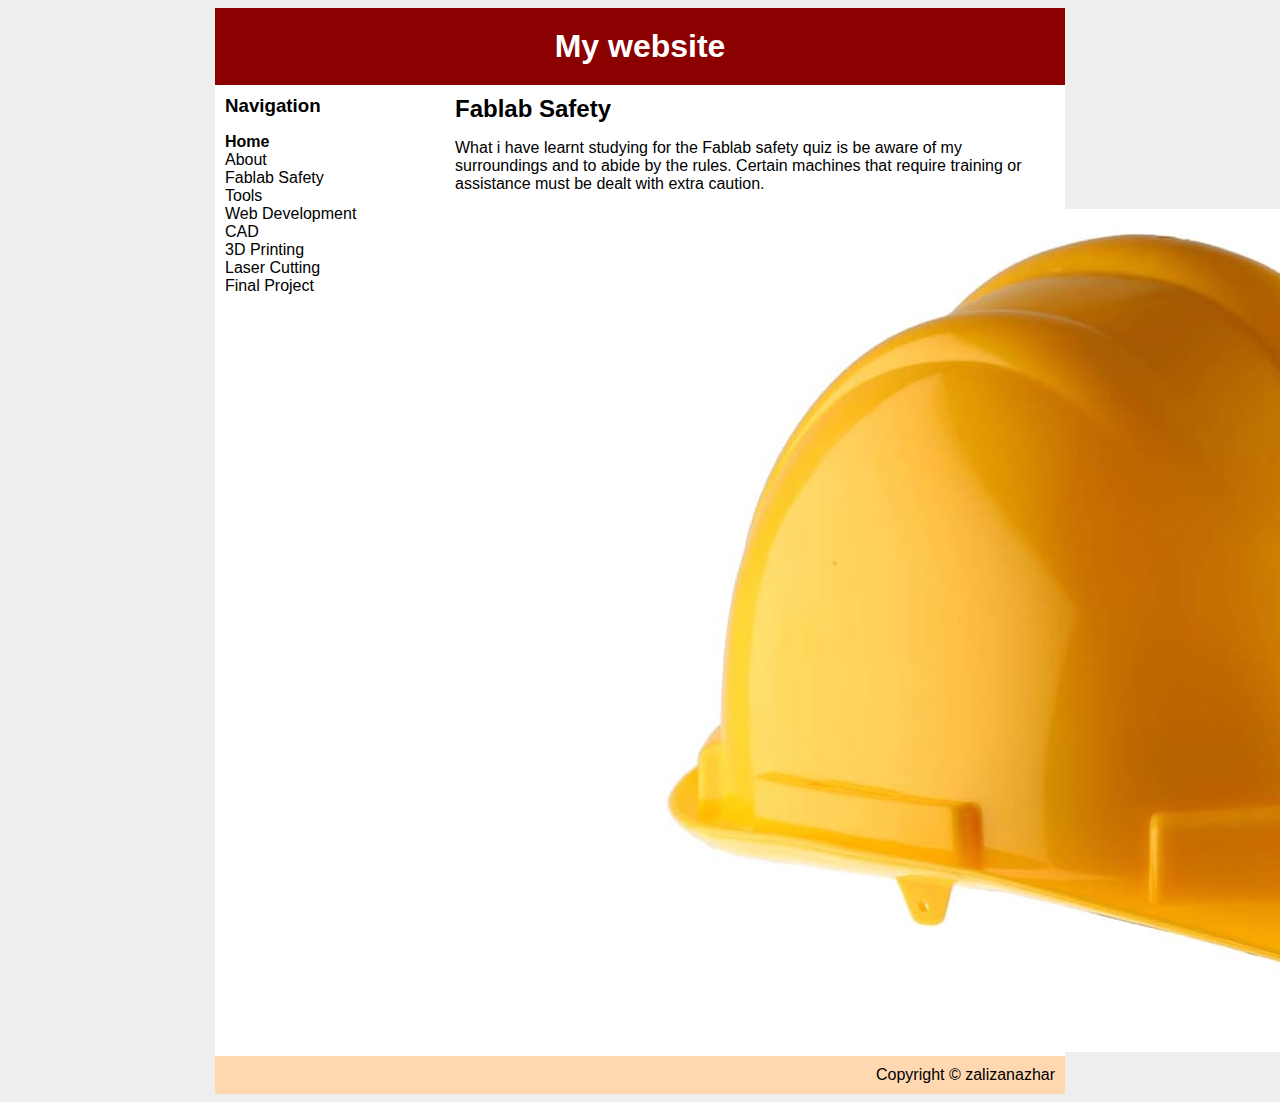
==== 01-safety.html @ 08fe7f89 "3" ====
<!DOCTYPE html>
<html>
	<head>
		<title>Digital Fab Elective Sample Website</title>
		<link rel="stylesheet" type="text/css" href="css/style.css"/>
	</head>
	<body>
		<div id="container" width="800">
			<div id="header">
				<h1>My website</h1>
			</div>
			<div id="content">
				<div id="nav">
					<h3>Navigation</h3>
					<ul>
						<li><a class="selected" href="">Home</a></li>
						<li><a href="about.html">About</a></li>
						<li><a href="01-safety.html">Fablab Safety</a></li>
						<li><a href="02-tools.html">Tools</a></li>
						<li><a href="03-web.html">Web Development</a></li>
						<li><a href="04-cad.html">CAD</a></li>
						<li><a href="05-3dprint.html">3D Printing</a></li>
						<li><a href="06-laser.html">Laser Cutting</a></li>
                        <li><a href="09-project.html">Final Project</a></li>
					</ul>
				</div>
				<div id="main">
					<h2>Fablab Safety</h2>
					 <p> What i have learnt studying for the Fablab safety quiz is be aware of my surroundings and to abide by the rules. Certain machines that require training or assistance must be 
					dealt with extra caution.  </p>
					 <img src="image1/helmet.jpg"> 
				</div>
			</div>
			<div id="footer">
				Copyright &copy; zalizanazhar
			</div>
		</div>
	</body>
</html>
---- css/style.css ----
body {
	background-color: #eee;
	font-family: Helvitica, Arial, sans-serif;
}

#container {
	background-color: white;
	width: 850px;
	margin-left: auto;
	margin-right: auto;
}

a {
	text-decoration: none;
	color: Black;
}

h1, h2, h3 {
	margin: 0;
} 

#header {
	background-color: #8B0000;
	color: white;
	text-align: center;
	padding: 20px;
} 

#content {
	padding: 10px;
}

#nav {
	width: 180px;
	float: left;
}

#nav ul {
	list-style: none;
	padding: 0;
}

#nav .selected {
	font-weight: bold;
}

#main {
	width: 600px;
	float: right;
}

#footer {
	clear: both;
	padding: 10px;
	background-color: #FFD8B1;
	color: Black;
	text-align: right;
}
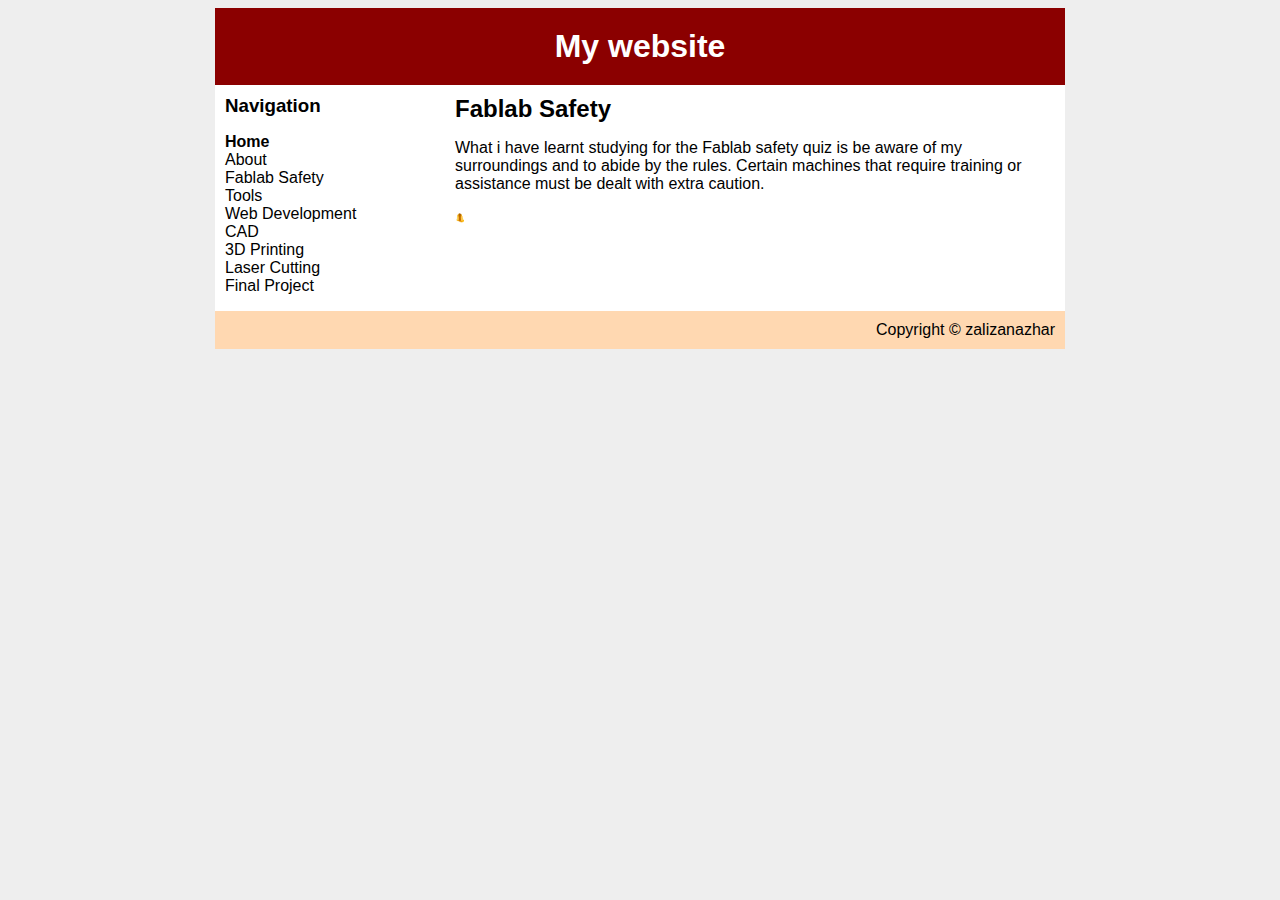
==== commit 3072fa85: "4" ====
--- a/01-safety.html
+++ b/01-safety.html
@@ -28,7 +28,7 @@
 					<h2>Fablab Safety</h2>
 					 <p> What i have learnt studying for the Fablab safety quiz is be aware of my surroundings and to abide by the rules. Certain machines that require training or assistance must be 
 					dealt with extra caution.  </p>
-					 <img src="image1/helmet.jpg"> 
+					 <img src="image1/helmet.jpg" width="10" height="10"> 
 				</div>
 			</div>
 			<div id="footer">
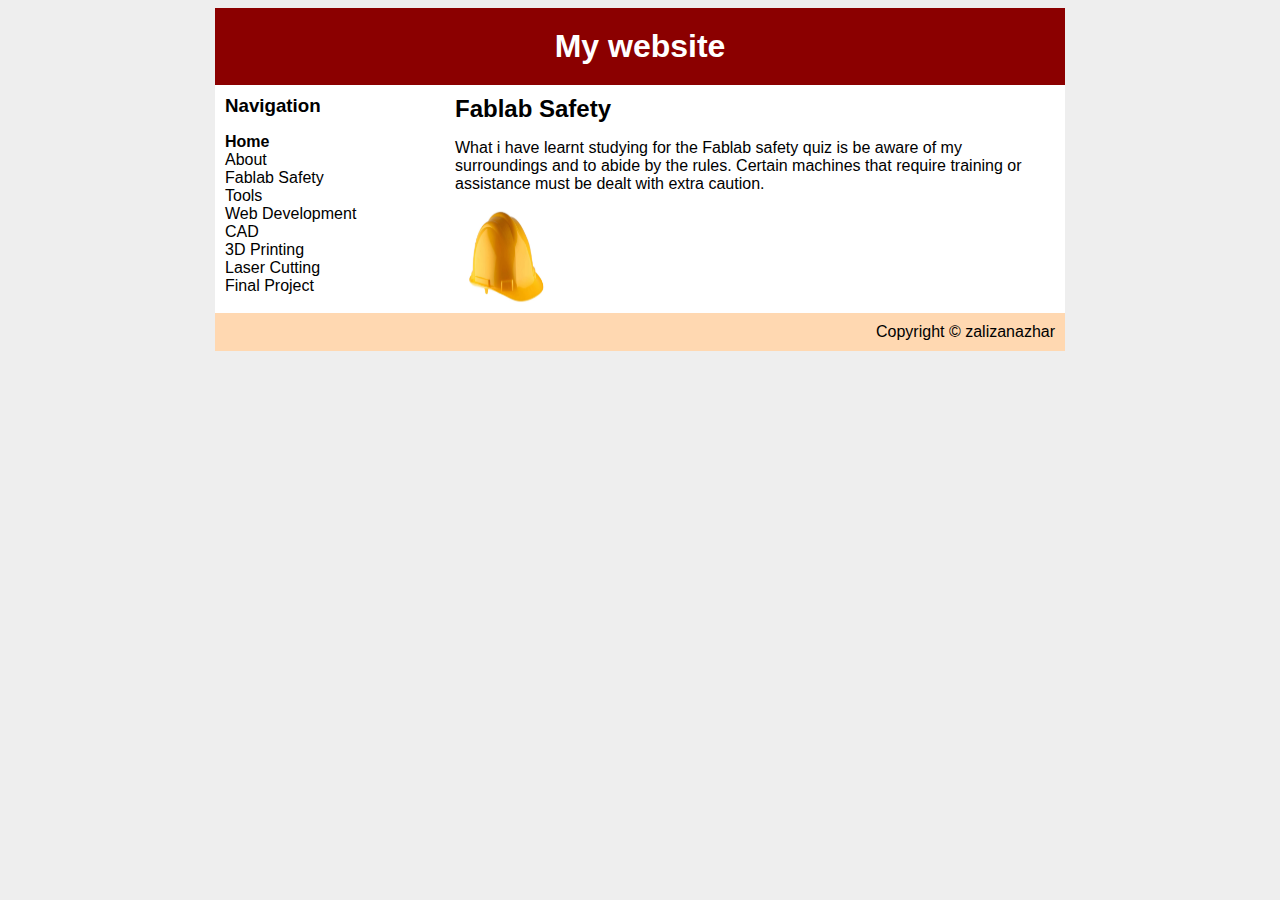
==== commit ed0742fc: "6" ====
--- a/01-safety.html
+++ b/01-safety.html
@@ -28,7 +28,7 @@
 					<h2>Fablab Safety</h2>
 					 <p> What i have learnt studying for the Fablab safety quiz is be aware of my surroundings and to abide by the rules. Certain machines that require training or assistance must be 
 					dealt with extra caution.  </p>
-					 <img src="image1/helmet.jpg" width="10" height="10"> 
+					 <img src="image1/helmet.jpg" width="100" height="100">
 				</div>
 			</div>
 			<div id="footer">
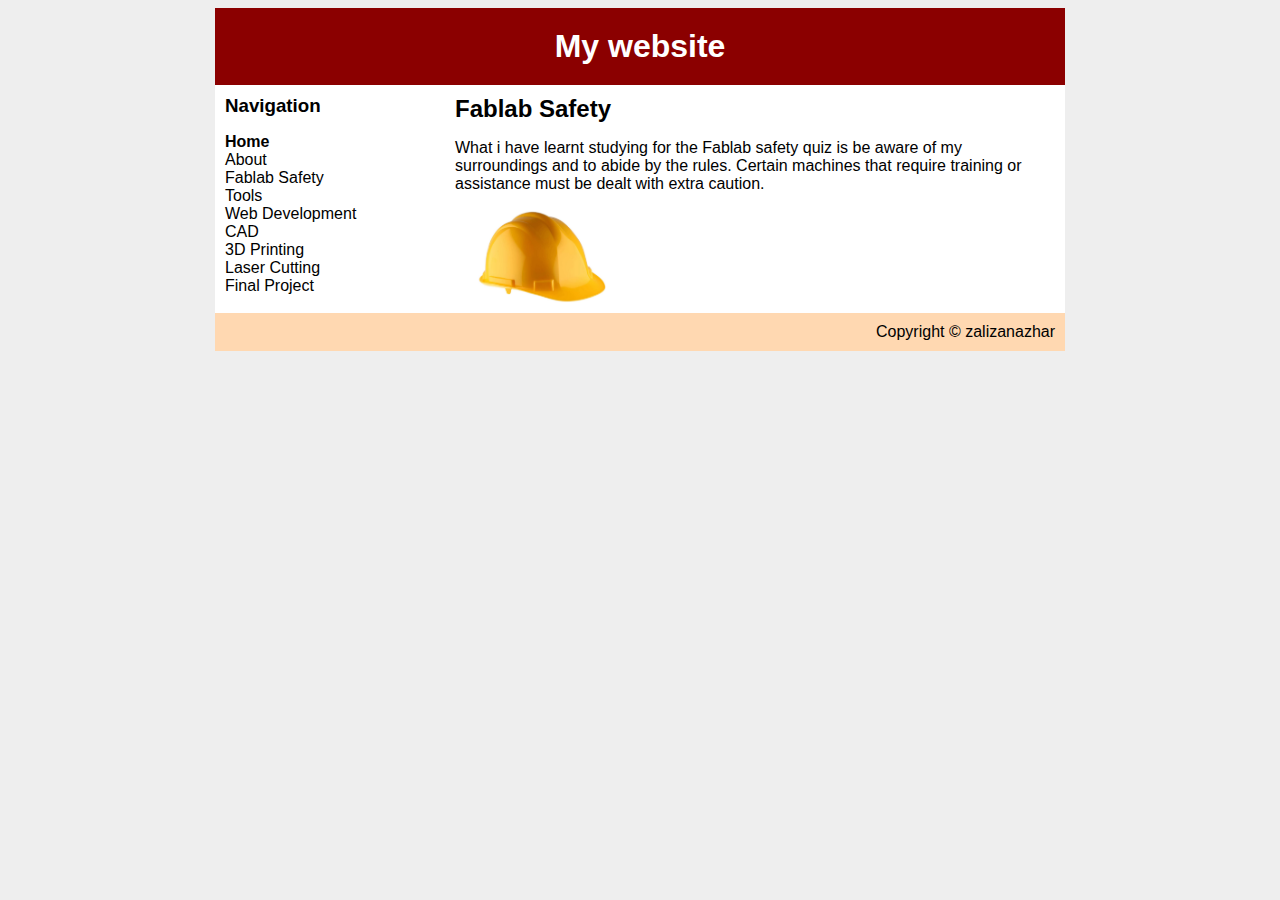
==== commit 6a467a18: "8" ====
--- a/01-safety.html
+++ b/01-safety.html
@@ -28,7 +28,7 @@
 					<h2>Fablab Safety</h2>
 					 <p> What i have learnt studying for the Fablab safety quiz is be aware of my surroundings and to abide by the rules. Certain machines that require training or assistance must be 
 					dealt with extra caution.  </p>
-					 <img src="image1/helmet.jpg" width="100" height="100">
+					<img src="image1/helmet.jpg" width="170" height="100">
 				</div>
 			</div>
 			<div id="footer">
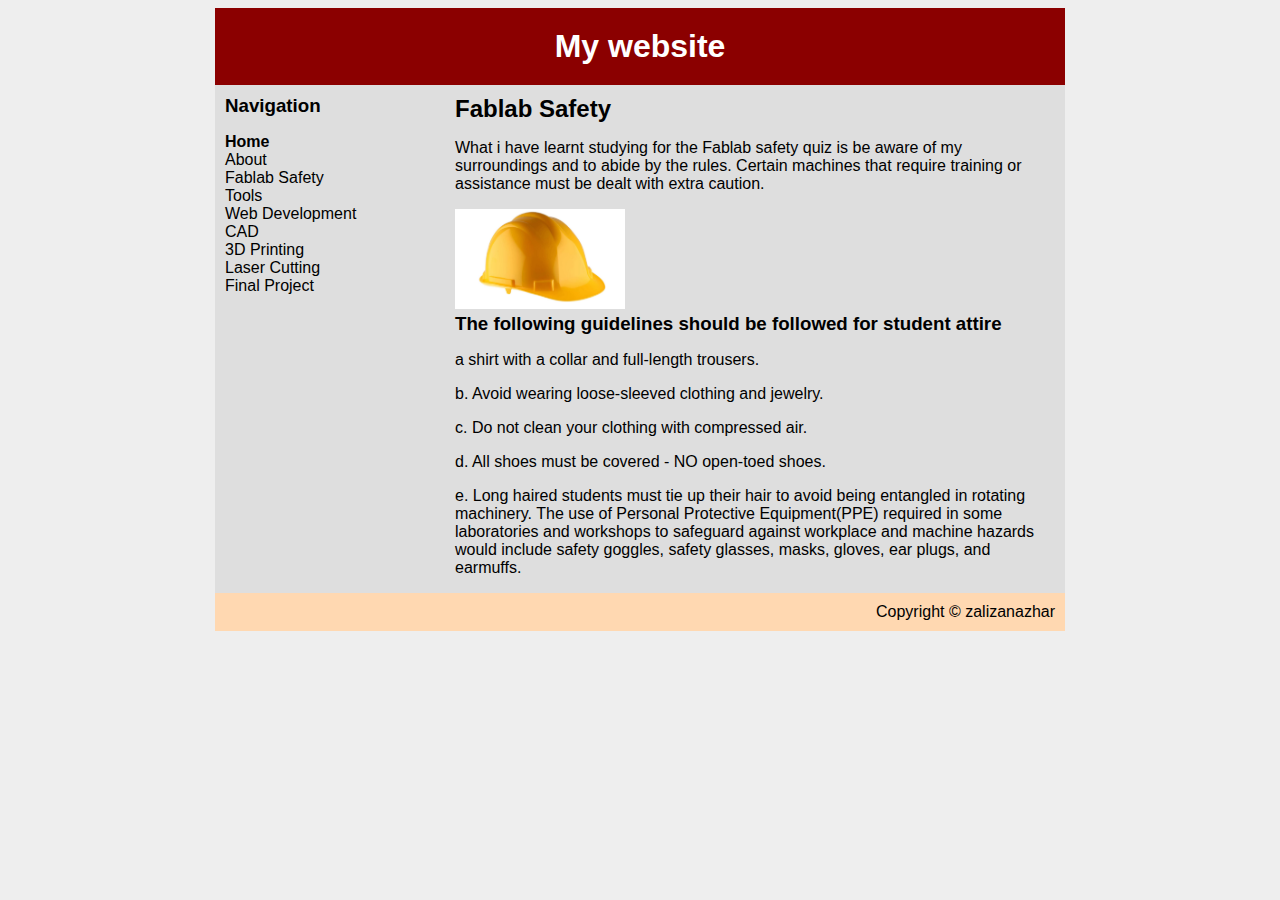
==== commit adb98727: "1423" ====
--- a/01-safety.html
+++ b/01-safety.html
@@ -27,8 +27,20 @@
 				<div id="main">
 					<h2>Fablab Safety</h2>
 					 <p> What i have learnt studying for the Fablab safety quiz is be aware of my surroundings and to abide by the rules. Certain machines that require training or assistance must be 
-					dealt with extra caution.  </p>
+					dealt with extra caution. </p>
 					<img src="image1/helmet.jpg" width="170" height="100">
+					<h3>  The following guidelines should be followed for student attire  </h3>
+					<p> a shirt with a collar and full-length trousers.  </p>
+					<p>b. Avoid wearing loose-sleeved clothing and jewelry.   </p>
+					<p> c. Do not clean your clothing with compressed air. </p>
+					<p>  d. All shoes must be covered - NO open-toed shoes. </p>
+					<p> e. Long haired students must tie up their hair to avoid being entangled in rotating machinery.
+The use of Personal Protective Equipment(PPE) required in some laboratories and workshops to safeguard against workplace and machine hazards 
+						would include safety goggles, safety glasses, masks, gloves, ear plugs, and earmuffs. </p>
+					
+					
+					
+					
 				</div>
 			</div>
 			<div id="footer">
--- a/css/style.css
+++ b/css/style.css
@@ -4,7 +4,7 @@
 }
 
 #container {
-	background-color: white;
+	background-color: #dedede;
 	width: 850px;
 	margin-left: auto;
 	margin-right: auto;
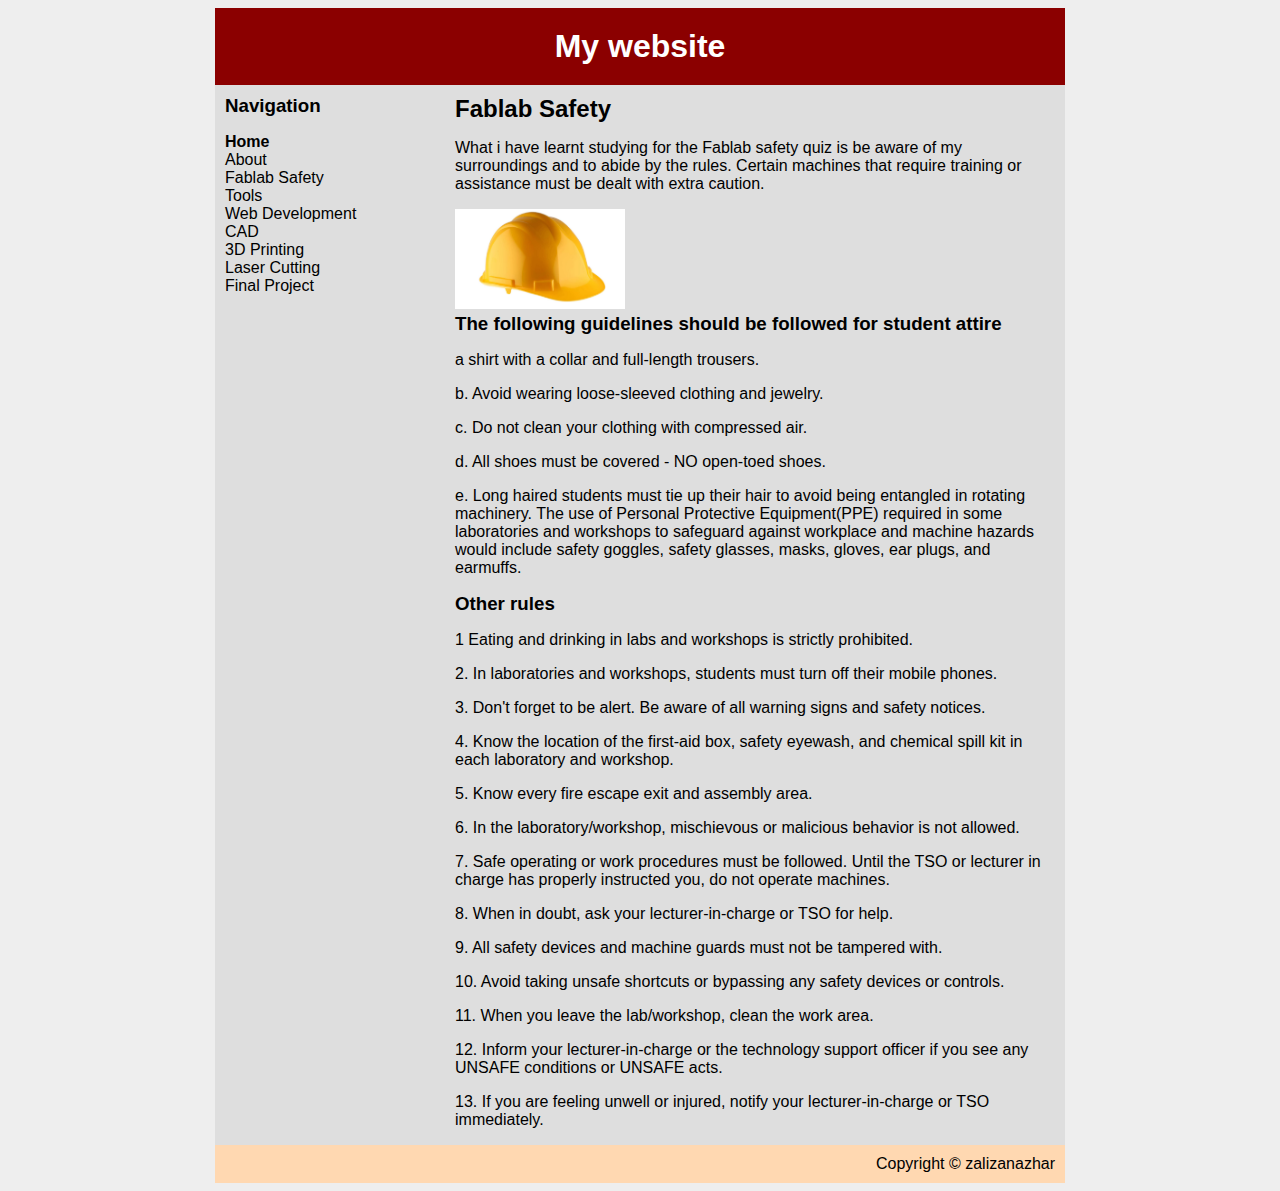
==== commit 6e46f371: "4214" ====
--- a/01-safety.html
+++ b/01-safety.html
@@ -37,6 +37,25 @@
 					<p> e. Long haired students must tie up their hair to avoid being entangled in rotating machinery.
 The use of Personal Protective Equipment(PPE) required in some laboratories and workshops to safeguard against workplace and machine hazards 
 						would include safety goggles, safety glasses, masks, gloves, ear plugs, and earmuffs. </p>
+					<h3> Other rules </h3>
+					<p>1 Eating and drinking in labs and workshops is strictly prohibited.</p>
+					<p>2. In laboratories and workshops, students must turn off their mobile phones. </p>
+					<p>3. Don't forget to be alert. Be aware of all warning signs and safety notices.  </p>
+					<p>4. Know the location of the first-aid box, safety eyewash, and chemical spill kit in each laboratory and workshop. </p>
+					<p>5. Know every fire escape exit and assembly area. </p>
+					<p>6. In the laboratory/workshop, mischievous or malicious behavior is not allowed.  </p>
+					<p>7. Safe operating or work procedures must be followed. 
+Until the TSO or lecturer
+						in charge has properly instructed you, do not operate machines.  </p>
+					<p>8. When in doubt, ask your lecturer-in-charge or TSO for help.  </p>
+					<p>9. All safety devices and machine guards must not be tampered with. </p>
+					<p>10. Avoid taking unsafe shortcuts or bypassing any safety devices or controls. </p>
+					<p>11. When you leave the lab/workshop, clean the work area.  </p>
+					<p>12. Inform your lecturer-in-charge or the technology support officer if you see any UNSAFE conditions or UNSAFE acts. </p>
+					<p>13. If you are feeling unwell or injured, notify your lecturer-in-charge or TSO immediately. </p>
+					
+					
+					
 					
 					
 					
